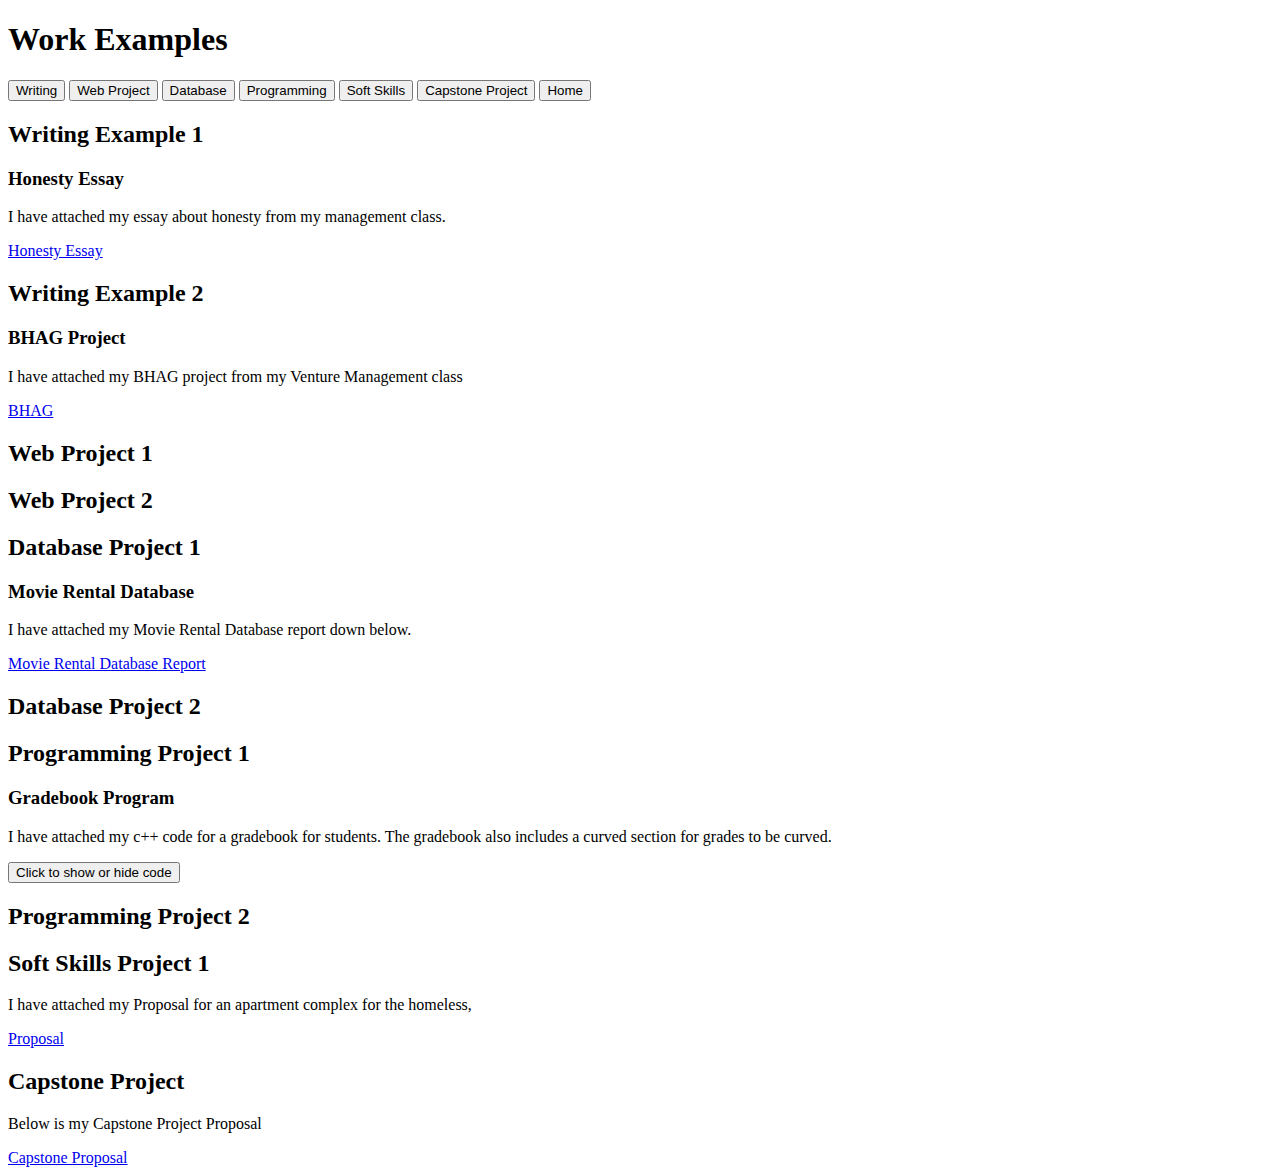
==== workexamples.html @ 0b6b7a9b "Add files via upload" ====
<!DOCTYPE html>
<html xmlns="http://www.w3.org/1999/xhtml" lang="en" xml:lang="en">
<head>
    <meta charset="utf-8">
    <meta http-equiv="X-UA-Compatible" content="IE=edge,chrome=1">
    <title>Your Title</title>
    <meta name="description" content="Writing Examples">
    <meta name="keywords" content="Your, Key, Words">
    <meta name="author" content="Sydni Curry">
    <meta name="viewport" content="width=device-width, initial-scale=1">
    <link rel="stylesheet" href="assets/style/studentporfolio.css">
</head>

<body>
    <div id="container">
        <h1>Work Examples</h1>

        <div class="tab">
            <button class="tablinks" onclick="openTab(event, 'Writing')" id="defaultOpen">Writing</button>
            <button class="tablinks" onclick="openTab(event, 'WebProject')">Web Project</button>
            <button class="tablinks" onclick="openTab(event, 'Database')">Database</button>
            <button class="tablinks" onclick="openTab(event, 'Programming')">Programming</button>
            <button class="tablinks" onclick="openTab(event, 'SoftSkills')">Soft Skills</button>
            <button class="tablinks" onclick="openTab(event, 'Capstone')">Capstone Project</button>
            <button class="tablinks" onclick="openRedirect('index.html')">Home</button>
        </div>

        <div id="Writing" class="tabcontent">
              <h2>Writing Example 1</h2>
            <h3>Honesty Essay</h3>
            <p>I have attached my essay about honesty from my management class.</p> <a href="assets/resources/Honesty%20Essay.pdf" target="_blank">Honesty Essay</a>
            
              <h2>Writing Example 2</h2>
              <h3>BHAG Project</h3>
            <p>I have attached my BHAG project from my Venture Management class</p> <a href="assets/resources/BHAG.pdf" target="_blank">BHAG</a>
        </div>
    </div>
        <div id="WebProject" class="tabcontent">
              <h2>Web Project 1</h2>
              <h2>Web Project 2</h2>
        </div>

        <div id="Database" class="tabcontent">
              <h2>Database Project 1</h2>
            <h3>Movie Rental Database</h3>
            <p>I have attached my Movie Rental Database report down below.</p> <a href="assets/resources/project.pdf" target="_blank">Movie Rental Database Report</a>
              <h2>Database Project 2</h2>
        </div>

        <div id="Programming" class="tabcontent">
              <h2>Programming Project 1</h2>
                <h3>Gradebook Program</h3>
            <p>I have attached my c++ code for a gradebook for students. The gradebook also includes a curved section for grades to be curved.</p>
            <button id="flip">Click to show or hide code</button><br>
            <div id="panel"><script src="https://gist.github.com/Smcurry/006c6c95262b86778610ff73f4161dfb.js"></script></div>
              <h2>Programming Project 2</h2>
        </div>

        <div id="SoftSkills" class="tabcontent">
              <h2>Soft Skills Project 1</h2>
            <p>I have attached my Proposal for an apartment complex for the homeless,</p> <a href="assets/resources/Proposal.pdf" target="_blank">Proposal</a> 
        </div>

        <div id="Capstone" class="tabcontent">
              <h2>Capstone Project</h2>
            <p>Below is my Capstone Project Proposal</p> <a href="assets/resources/capstone%20project%20proposal%202020.pdf" target="_blank"> Capstone Proposal</a>
        </div>
    
<script type="text/javascript" src="assets/scripts/index.js"></script>
<script src="http://ajax.googleapis.com/ajax/libs/jquery/1.11.2/jquery.min.js"></script>
</body>
</html>
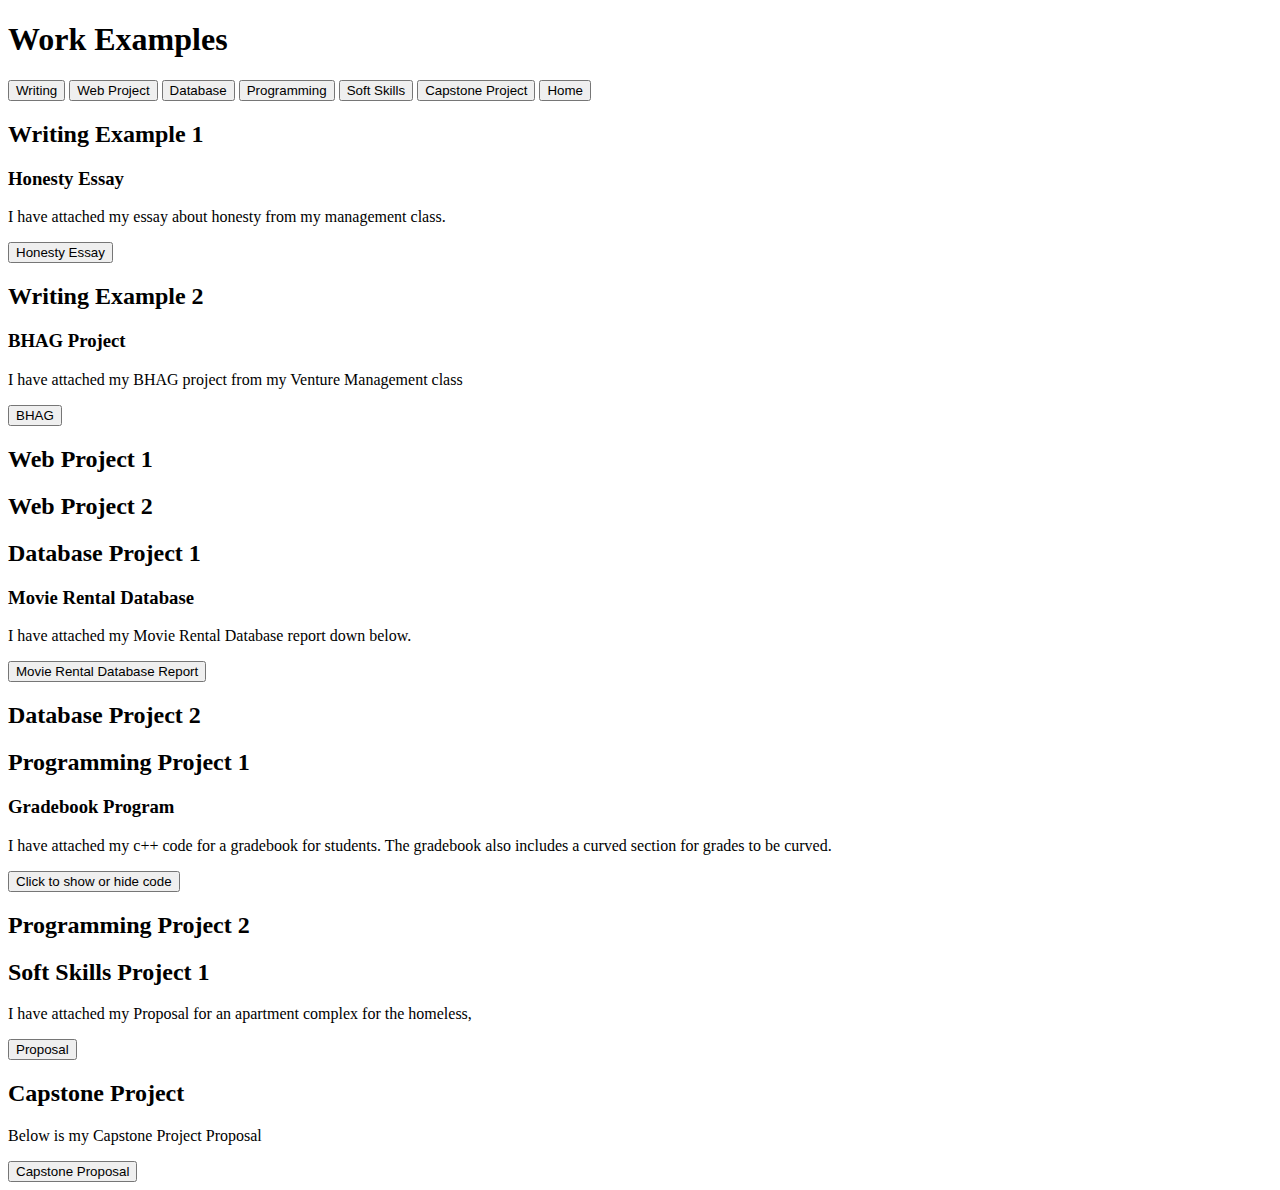
==== commit 36683564: "Add files via upload" ====
--- a/workexamples.html
+++ b/workexamples.html
@@ -28,11 +28,13 @@
         <div id="Writing" class="tabcontent">
               <h2>Writing Example 1</h2>
             <h3>Honesty Essay</h3>
-            <p>I have attached my essay about honesty from my management class.</p> <a href="assets/resources/Honesty%20Essay.pdf" target="_blank">Honesty Essay</a>
+            <p>I have attached my essay about honesty from my management class.</p> 
+            <button onclick="assets/resources/Honesty%20Essay.pdf" target="_blank">Honesty Essay</button>
             
               <h2>Writing Example 2</h2>
               <h3>BHAG Project</h3>
-            <p>I have attached my BHAG project from my Venture Management class</p> <a href="assets/resources/BHAG.pdf" target="_blank">BHAG</a>
+            <p>I have attached my BHAG project from my Venture Management class</p> 
+            <button onclick="assets/resources/BHAG.pdf" target="_blank">BHAG</button>
         </div>
     </div>
         <div id="WebProject" class="tabcontent">
@@ -43,7 +45,8 @@
         <div id="Database" class="tabcontent">
               <h2>Database Project 1</h2>
             <h3>Movie Rental Database</h3>
-            <p>I have attached my Movie Rental Database report down below.</p> <a href="assets/resources/project.pdf" target="_blank">Movie Rental Database Report</a>
+            <p>I have attached my Movie Rental Database report down below.</p> 
+            <button onclick="assets/resources/project.pdf" target="_blank">Movie Rental Database Report</button>
               <h2>Database Project 2</h2>
         </div>
 
@@ -51,19 +54,21 @@
               <h2>Programming Project 1</h2>
                 <h3>Gradebook Program</h3>
             <p>I have attached my c++ code for a gradebook for students. The gradebook also includes a curved section for grades to be curved.</p>
-            <button id="flip">Click to show or hide code</button><br>
+            <button class="flip">Click to show or hide code</button><br>
             <div id="panel"><script src="https://gist.github.com/Smcurry/006c6c95262b86778610ff73f4161dfb.js"></script></div>
               <h2>Programming Project 2</h2>
         </div>
 
         <div id="SoftSkills" class="tabcontent">
               <h2>Soft Skills Project 1</h2>
-            <p>I have attached my Proposal for an apartment complex for the homeless,</p> <a href="assets/resources/Proposal.pdf" target="_blank">Proposal</a> 
+            <p>I have attached my Proposal for an apartment complex for the homeless,</p> 
+            <button onclick="assets/resources/Proposal.pdf" target="_blank">Proposal</button> 
         </div>
 
         <div id="Capstone" class="tabcontent">
               <h2>Capstone Project</h2>
-            <p>Below is my Capstone Project Proposal</p> <a href="assets/resources/capstone%20project%20proposal%202020.pdf" target="_blank"> Capstone Proposal</a>
+            <p>Below is my Capstone Project Proposal</p> 
+            <button onclick="assets/resources/capstone%20project%20proposal%202020.pdf" target="_blank"> Capstone Proposal</button>
         </div>
     
 <script type="text/javascript" src="assets/scripts/index.js"></script>
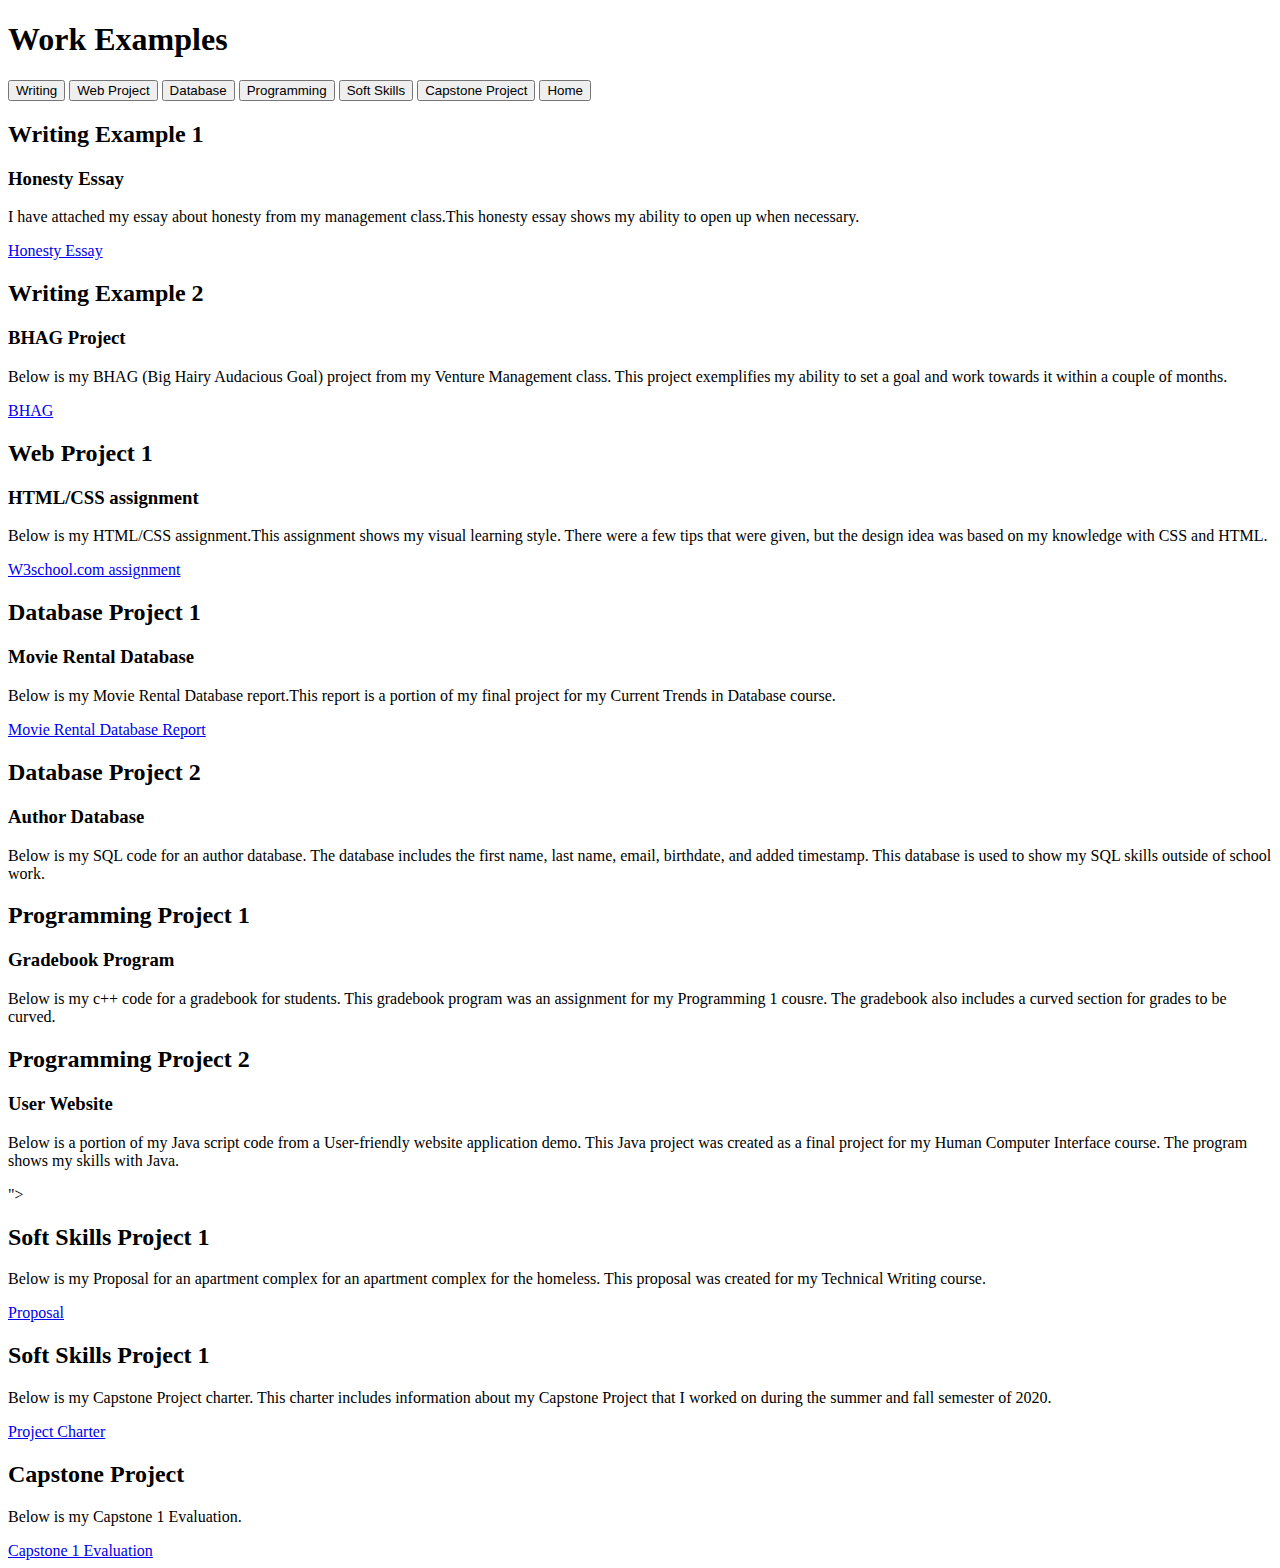
==== commit 76a91c8e: "Add files via upload" ====
--- a/workexamples.html
+++ b/workexamples.html
@@ -23,52 +23,64 @@
             <button class="tablinks" onclick="openTab(event, 'SoftSkills')">Soft Skills</button>
             <button class="tablinks" onclick="openTab(event, 'Capstone')">Capstone Project</button>
             <button class="tablinks" onclick="openRedirect('index.html')">Home</button>
+            
         </div>
 
         <div id="Writing" class="tabcontent">
               <h2>Writing Example 1</h2>
             <h3>Honesty Essay</h3>
-            <p>I have attached my essay about honesty from my management class.</p> 
-            <button onclick="assets/resources/Honesty%20Essay.pdf" target="_blank">Honesty Essay</button>
+            <p>I have attached my essay about honesty from my management class.This honesty essay shows my ability to open up when necessary.</p> 
+            <a href="assets/resources/Honesty%20Essay.pdf" target="_blank">Honesty Essay</a>
             
               <h2>Writing Example 2</h2>
               <h3>BHAG Project</h3>
-            <p>I have attached my BHAG project from my Venture Management class</p> 
-            <button onclick="assets/resources/BHAG.pdf" target="_blank">BHAG</button>
+            <p>Below is my BHAG (Big Hairy Audacious Goal) project from my Venture Management class. This project exemplifies my ability to set a goal and work towards it within a couple of months.</p> 
+            <a href="assets/resources/BHAG.pdf" target="_blank">BHAG</a>
         </div>
     </div>
         <div id="WebProject" class="tabcontent">
               <h2>Web Project 1</h2>
-              <h2>Web Project 2</h2>
+            <h3>HTML/CSS assignment</h3>
+            <p> Below is my HTML/CSS assignment.This assignment shows my visual learning style. There were a few tips that were given, but the design idea was based on my knowledge with CSS and HTML.</p>
+            <a href="https://smcurry.github.io/assignment-1/" target="_blank">W3school.com assignment</a>
         </div>
 
         <div id="Database" class="tabcontent">
               <h2>Database Project 1</h2>
             <h3>Movie Rental Database</h3>
-            <p>I have attached my Movie Rental Database report down below.</p> 
-            <button onclick="assets/resources/project.pdf" target="_blank">Movie Rental Database Report</button>
+            <p>Below is my Movie Rental Database report.This report is a portion of my final project for my Current Trends in Database course.</p> 
+            <a href="assets/resources/project.pdf" target="_blank">Movie Rental Database Report</a>
               <h2>Database Project 2</h2>
+            <h3>Author Database</h3>
+            <p> Below is my SQL code for an author database. The database includes the first name, last name, email, birthdate, and added timestamp. This database is used to show my SQL skills outside of school work.</p>
+            <script src="https://gist.github.com/Smcurry/7d1692e6d49f5b427952fca4437dfacd.js"> Author SQL code</script>
         </div>
 
         <div id="Programming" class="tabcontent">
               <h2>Programming Project 1</h2>
                 <h3>Gradebook Program</h3>
-            <p>I have attached my c++ code for a gradebook for students. The gradebook also includes a curved section for grades to be curved.</p>
-            <button class="flip">Click to show or hide code</button><br>
-            <div id="panel"><script src="https://gist.github.com/Smcurry/006c6c95262b86778610ff73f4161dfb.js"></script></div>
+            <p>Below is my c++ code for a gradebook for students. This gradebook program was an assignment for my Programming 1 cousre. The gradebook also includes a curved section for grades to be curved.</p>
+            <script src="https://gist.github.com/Smcurry/006c6c95262b86778610ff73f4161dfb.js">Show C++ code</script>
               <h2>Programming Project 2</h2>
+            <h3>User Website</h3>
+            <p>Below is a portion of my Java script code from a User-friendly website application demo. This Java project was created as a final project for my Human Computer Interface course. The program shows my skills with Java.</p>
+            <script src="https://gist.github.com/Smcurry/e73eadc06d7c93bf349ff5c363b8e569.js"> Show Java code</script>">
         </div>
 
         <div id="SoftSkills" class="tabcontent">
               <h2>Soft Skills Project 1</h2>
-            <p>I have attached my Proposal for an apartment complex for the homeless,</p> 
-            <button onclick="assets/resources/Proposal.pdf" target="_blank">Proposal</button> 
+            <p>Below is my Proposal for an apartment complex for an apartment complex for the homeless. This proposal was created for my Technical Writing course.</p> 
+            <a href="assets/resources/Proposal.pdf" target="_blank">Proposal</a>
+            <h2>Soft Skills Project 1</h2>
+            <p>Below is my Capstone Project charter. This charter includes information about my Capstone Project that I worked on during the summer and fall semester of 2020.</p>
+            <a href="assets/resources/ProjectCharter.pdf" target="_blank">Project Charter</a>
         </div>
+    
 
         <div id="Capstone" class="tabcontent">
               <h2>Capstone Project</h2>
-            <p>Below is my Capstone Project Proposal</p> 
-            <button onclick="assets/resources/capstone%20project%20proposal%202020.pdf" target="_blank"> Capstone Proposal</button>
+            <p>Below is my Capstone 1 Evaluation.</p> 
+            <a href="assets/resources/Capstone%20Reflection.pdf" target="_blank"> Capstone 1 Evaluation</a>
         </div>
     
 <script type="text/javascript" src="assets/scripts/index.js"></script>
